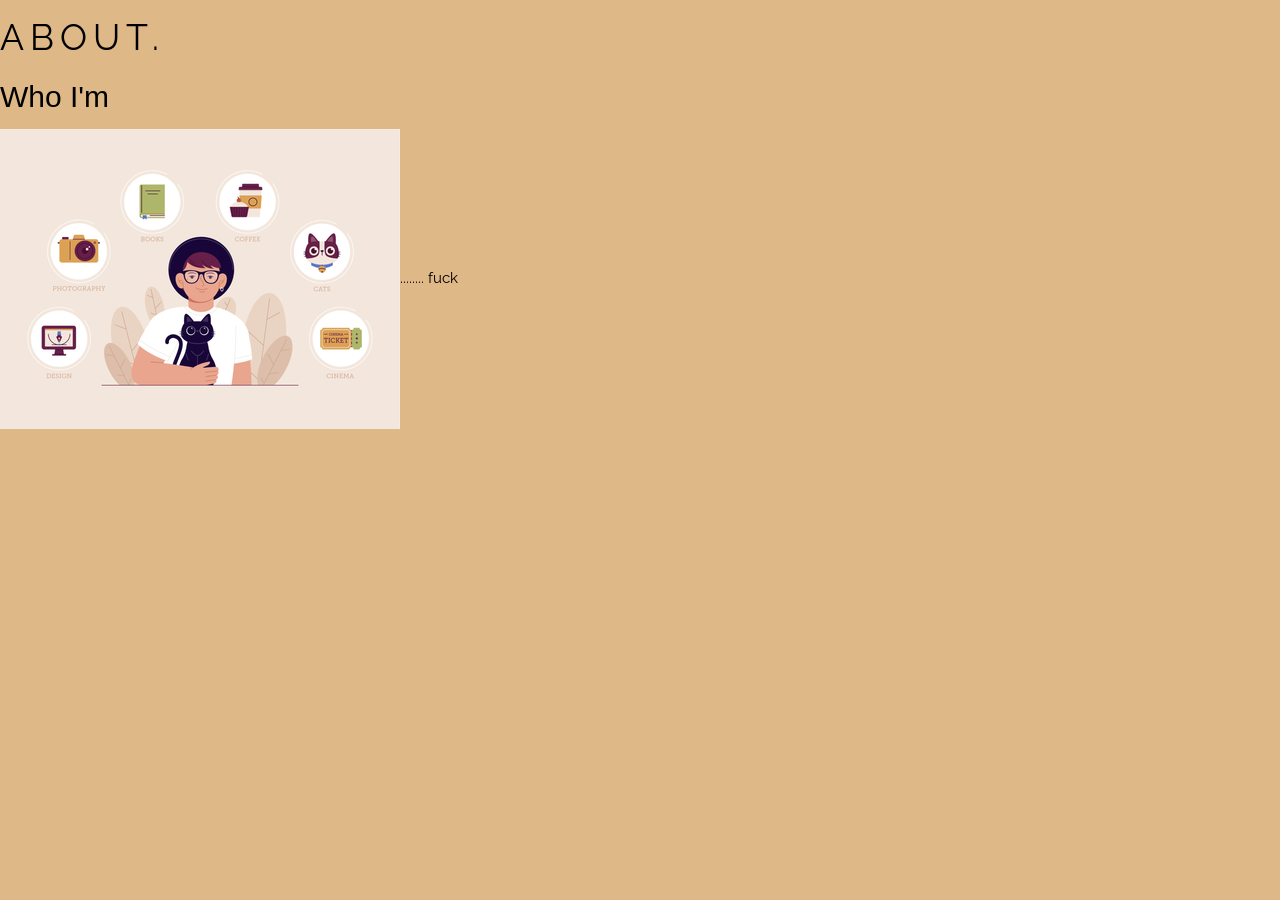
==== About.html @ 583d0e0e "Add files via upload" ====
<!DOCTYPE html>
<html>
<title>Darby'store Website</title>
<meta charset="UTF-8">
<meta name="viewport" content="width=device-width, initial-scale=1">
<link rel="stylesheet" href="https://www.w3schools.com/w3css/4/w3.css">
<link rel="stylesheet" href="https://fonts.googleapis.com/css?family=Raleway">
<link rel="stylesheet" href="https://cdnjs.cloudflare.com/ajax/libs/font-awesome/4.7.0/css/font-awesome.min.css">
<style>
body,h1 {font-family: "Raleway", Arial, sans-serif}
h1 {letter-spacing: 6px}
.w3-row-padding img {margin-bottom: 12px}
</style>
<body style="background-color: burlywood">
  <h1>
    ABOUT.</h1>
    

    <h2 style="align-content: center"> Who I'm </h2>
    
    <img src="a.jpg" class="center">........ fuck 
    
    </body>
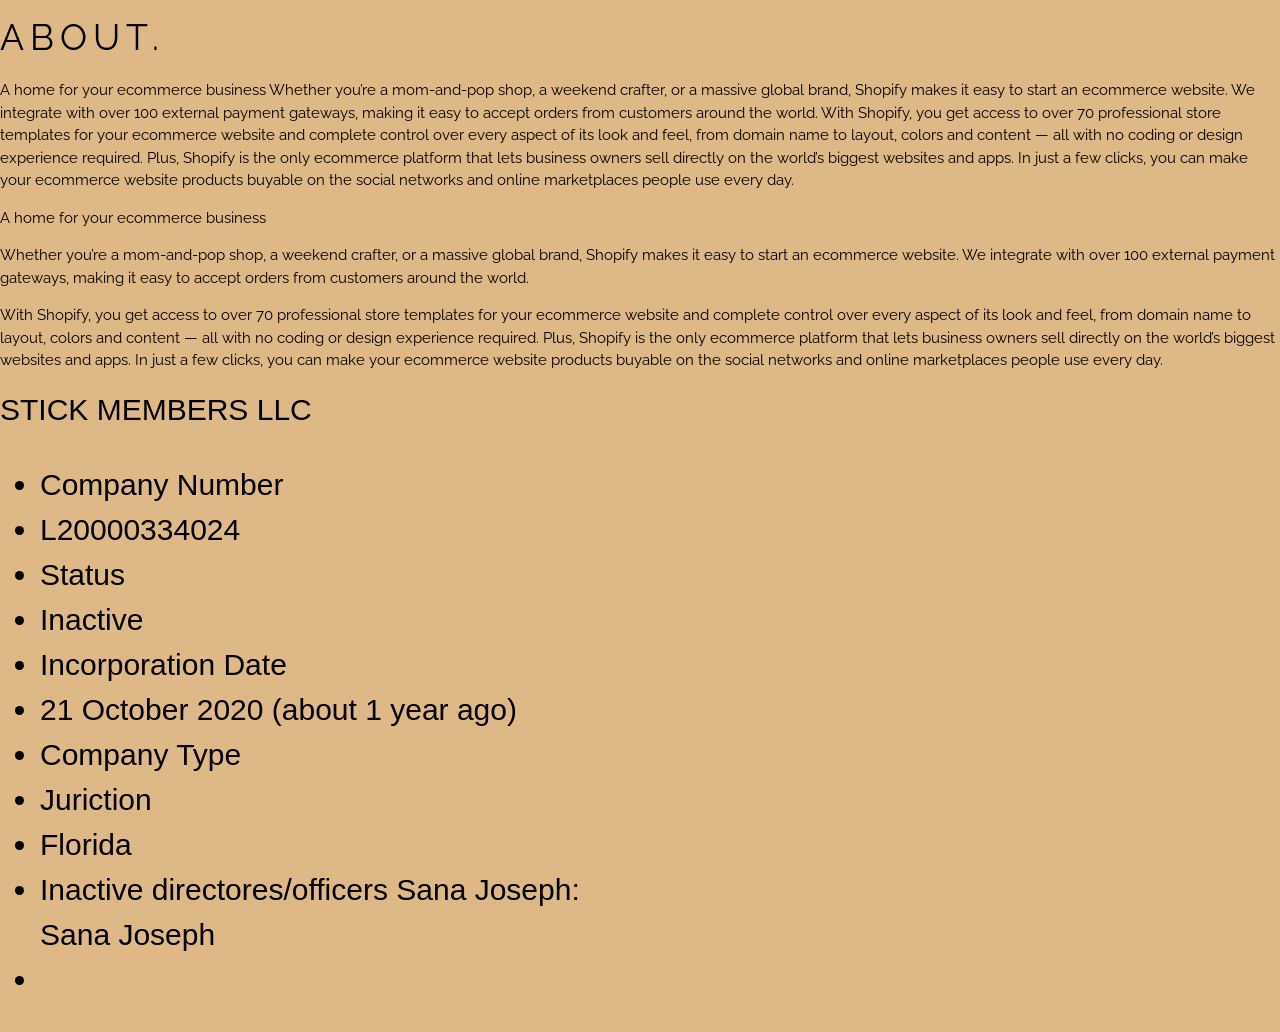
==== commit 0a112f14: "Update About.html" ====
--- a/About.html
+++ b/About.html
@@ -16,8 +16,40 @@
     ABOUT.</h1>
     
 
-    <h2 style="align-content: center"> Who I'm </h2>
+ <p> A home for your ecommerce business
+
+Whether you’re a mom-and-pop shop, a weekend crafter, or a massive global brand, Shopify makes it easy to start an ecommerce website. We integrate with over 100 external payment gateways, making it easy to accept orders from customers around the world.
+
+With Shopify, you get access to over 70 professional store templates for your ecommerce website and complete control over every aspect of its look and feel, from domain name to layout, colors and content — all with no coding or design experience required.
+
+Plus, Shopify is the only ecommerce platform that lets business owners sell directly on the world’s biggest websites and apps. In just a few clicks, you can make your ecommerce website products buyable on the social networks and online marketplaces people use every day.</p> <p>A home for your ecommerce business</p>
+
+<p>Whether you’re a mom-and-pop shop, a weekend crafter, or a massive global brand, Shopify makes it easy to start an ecommerce website. We integrate with over 100 external payment gateways, making it easy to accept orders from customers around the world.</p>
+
+<p>With Shopify, you get access to over 70 professional store templates for your ecommerce website and complete control over every aspect of its look and feel, from domain name to layout, colors and content — all with no coding or design experience required.
+
+Plus, Shopify is the only ecommerce platform that lets business owners sell directly on the world’s biggest websites and apps. In just a few clicks, you can make your ecommerce website products buyable on the social networks and online marketplaces people use every day.</p>
     
-    <img src="a.jpg" class="center">........ fuck 
+   
     
-    </body>+    
+    <h2>
+    STICK MEMBERS LLC<br>
+
+<ul>
+  <li>Company Number</li>
+  <li>L20000334024</li>
+  <li>Status</li>
+  <li>Inactive</li>
+  <li>Incorporation Date</li>
+  <li>21 October 2020 (about 1 year ago)</li>
+ <li>Company Type</li>
+  <li>Juriction</li>
+  <li>Florida</li>
+  <li>Inactive directores/officers Sana Joseph:<br> Sana Joseph</li>
+  <li></li>
+</ul>  
+  
+
+    
+    </body>
